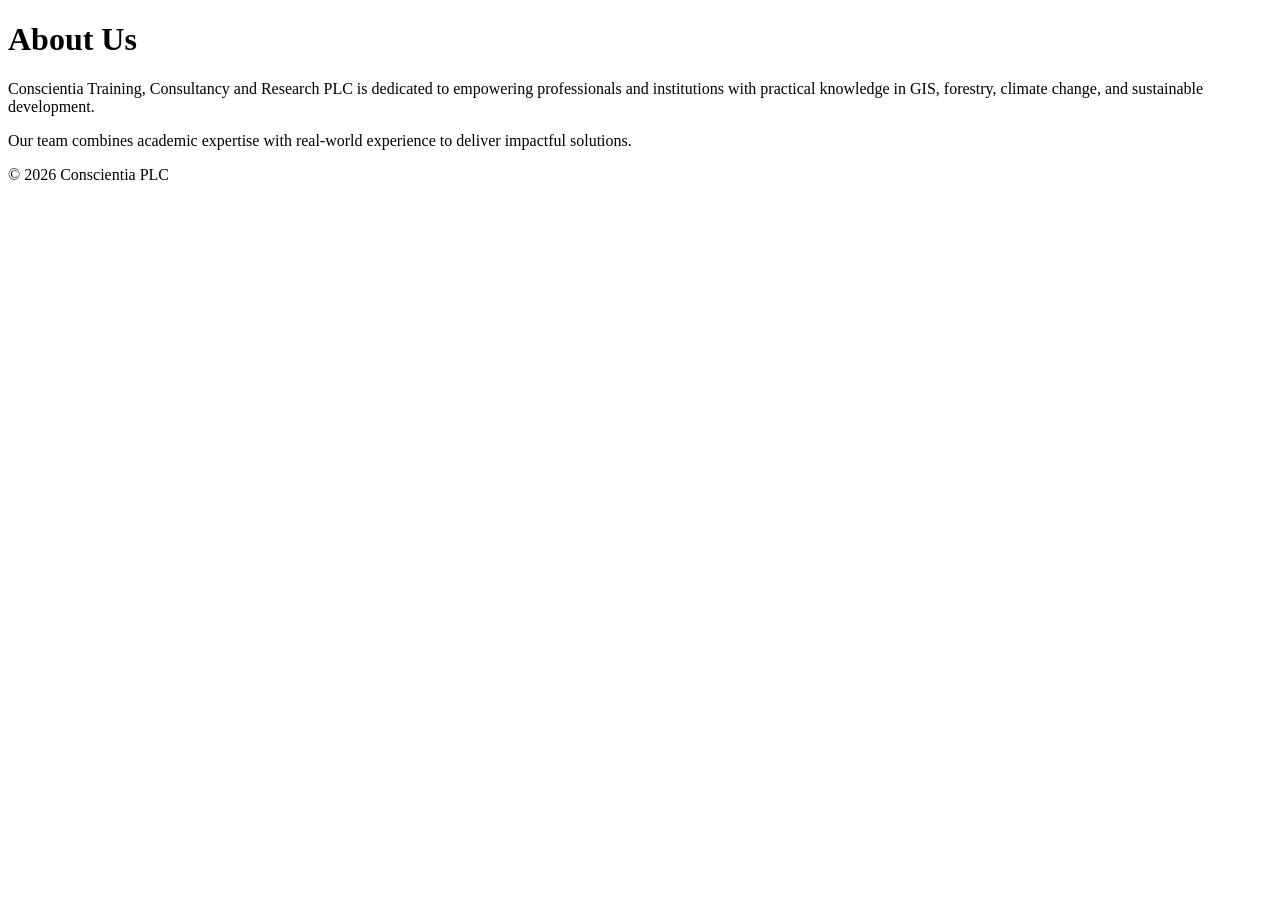
==== about.html @ c1177a12 "Add about.html for company information" ====
<!DOCTYPE html>
<html>
<head>
  <title>About Us - Conscientia</title>
  <link rel="stylesheet" href="style.css">
</head>
<body>
  <header><h1>About Us</h1></header>
  <main>
    <p>Conscientia Training, Consultancy and Research PLC is dedicated to empowering professionals and institutions with practical knowledge in GIS, forestry, climate change, and sustainable development.</p>
    <p>Our team combines academic expertise with real-world experience to deliver impactful solutions.</p>
  </main>
  <footer><p>&copy; 2026 Conscientia PLC</p></footer>
</body>
</html>
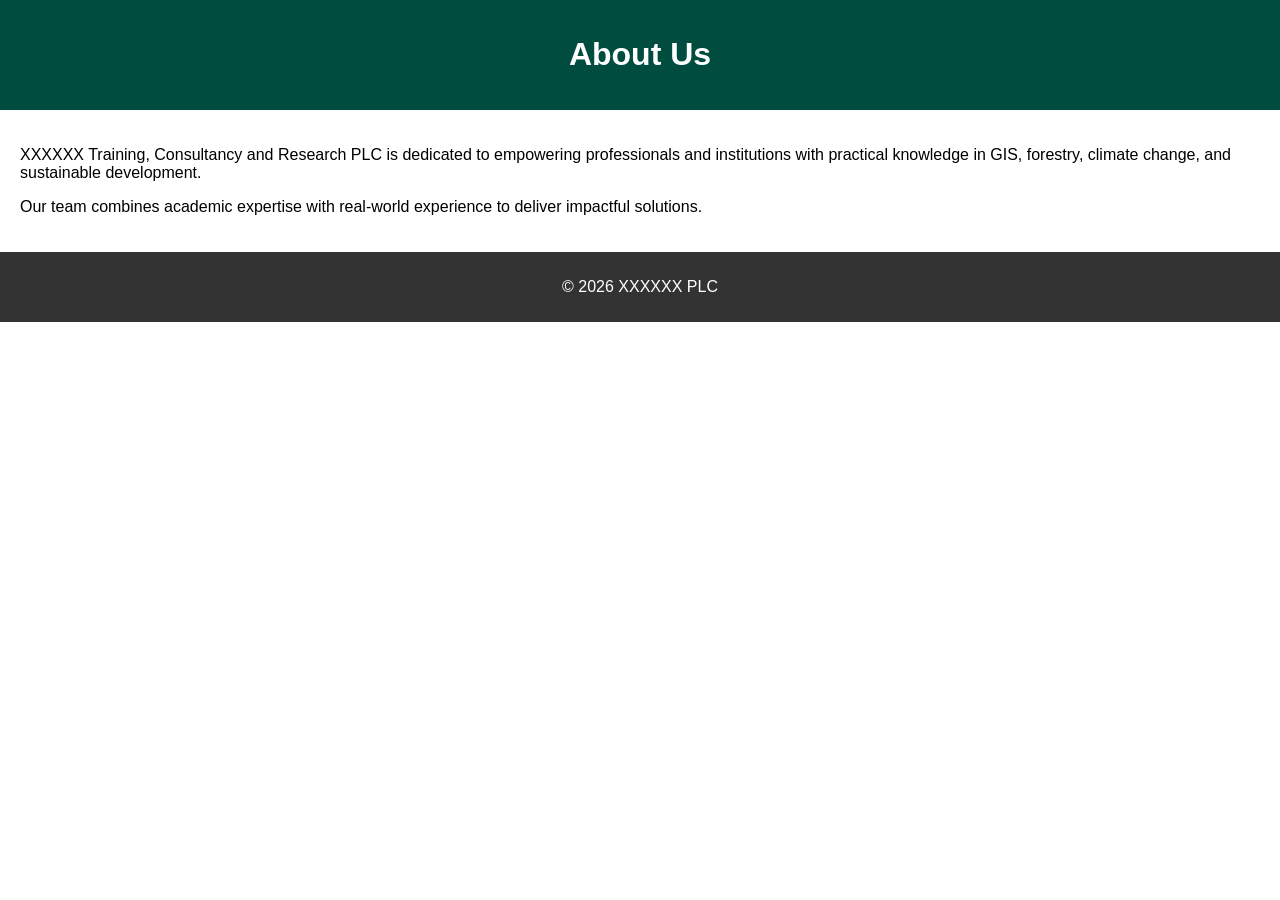
==== commit d7144c7a: "Update about.html" ====
--- a/about.html
+++ b/about.html
@@ -1,15 +1,15 @@
 <!DOCTYPE html>
 <html>
 <head>
-  <title>About Us - Conscientia</title>
+  <title>About Us - XXXXXX </title>
   <link rel="stylesheet" href="style.css">
 </head>
 <body>
   <header><h1>About Us</h1></header>
   <main>
-    <p>Conscientia Training, Consultancy and Research PLC is dedicated to empowering professionals and institutions with practical knowledge in GIS, forestry, climate change, and sustainable development.</p>
+    <p>XXXXXX Training, Consultancy and Research PLC is dedicated to empowering professionals and institutions with practical knowledge in GIS, forestry, climate change, and sustainable development.</p>
     <p>Our team combines academic expertise with real-world experience to deliver impactful solutions.</p>
   </main>
-  <footer><p>&copy; 2026 Conscientia PLC</p></footer>
+  <footer><p>&copy; 2026 XXXXXX  PLC</p></footer>
 </body>
 </html>
--- a/style.css
+++ b/style.css
@@ -0,0 +1,25 @@
+body {
+  font-family: Arial, sans-serif;
+  margin: 0;
+  padding: 0;
+}
+header {
+  background: #004d40;
+  color: white;
+  padding: 15px;
+  text-align: center;
+}
+nav a {
+  color: white;
+  margin: 0 10px;
+  text-decoration: none;
+}
+main {
+  padding: 20px;
+}
+footer {
+  background: #333;
+  color: white;
+  text-align: center;
+  padding: 10px;
+}
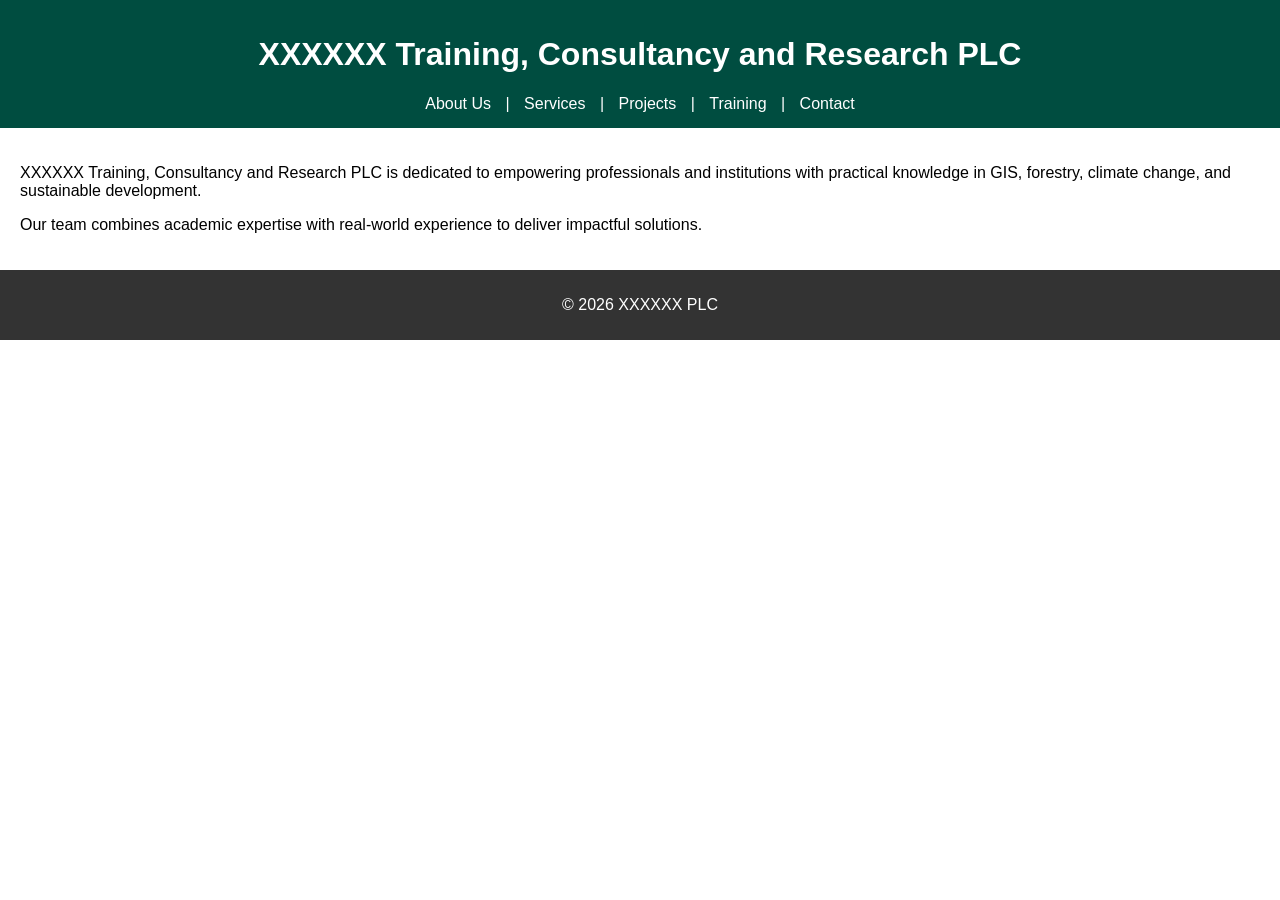
==== commit 601f76a9: "Update about.html" ====
--- a/about.html
+++ b/about.html
@@ -5,7 +5,16 @@
   <link rel="stylesheet" href="style.css">
 </head>
 <body>
-  <header><h1>About Us</h1></header>
+    <header>
+    <h1>XXXXXX Training, Consultancy and Research PLC</h1>
+    <nav>
+      <a href="about.html">About Us</a> |
+      <a href="services.html">Services</a> |
+      <a href="projects.html">Projects</a> |
+      <a href="training.html">Training</a> |
+      <a href="contact.html">Contact</a>
+    </nav>
+  </header>
   <main>
     <p>XXXXXX Training, Consultancy and Research PLC is dedicated to empowering professionals and institutions with practical knowledge in GIS, forestry, climate change, and sustainable development.</p>
     <p>Our team combines academic expertise with real-world experience to deliver impactful solutions.</p>
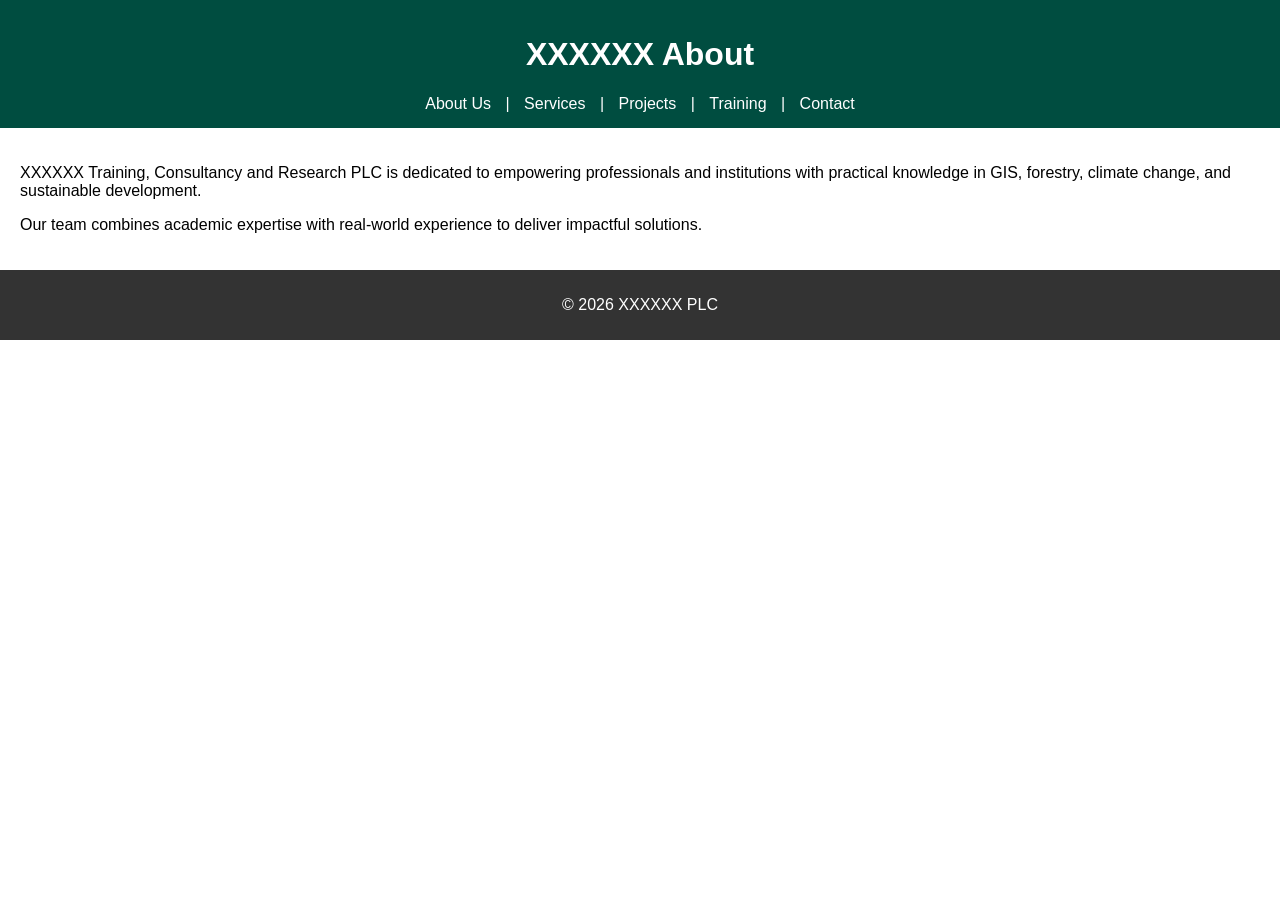
==== commit a196503e: "Update header title in about.html" ====
--- a/about.html
+++ b/about.html
@@ -6,7 +6,7 @@
 </head>
 <body>
     <header>
-    <h1>XXXXXX Training, Consultancy and Research PLC</h1>
+    <h1>XXXXXX About</h1>
     <nav>
       <a href="about.html">About Us</a> |
       <a href="services.html">Services</a> |
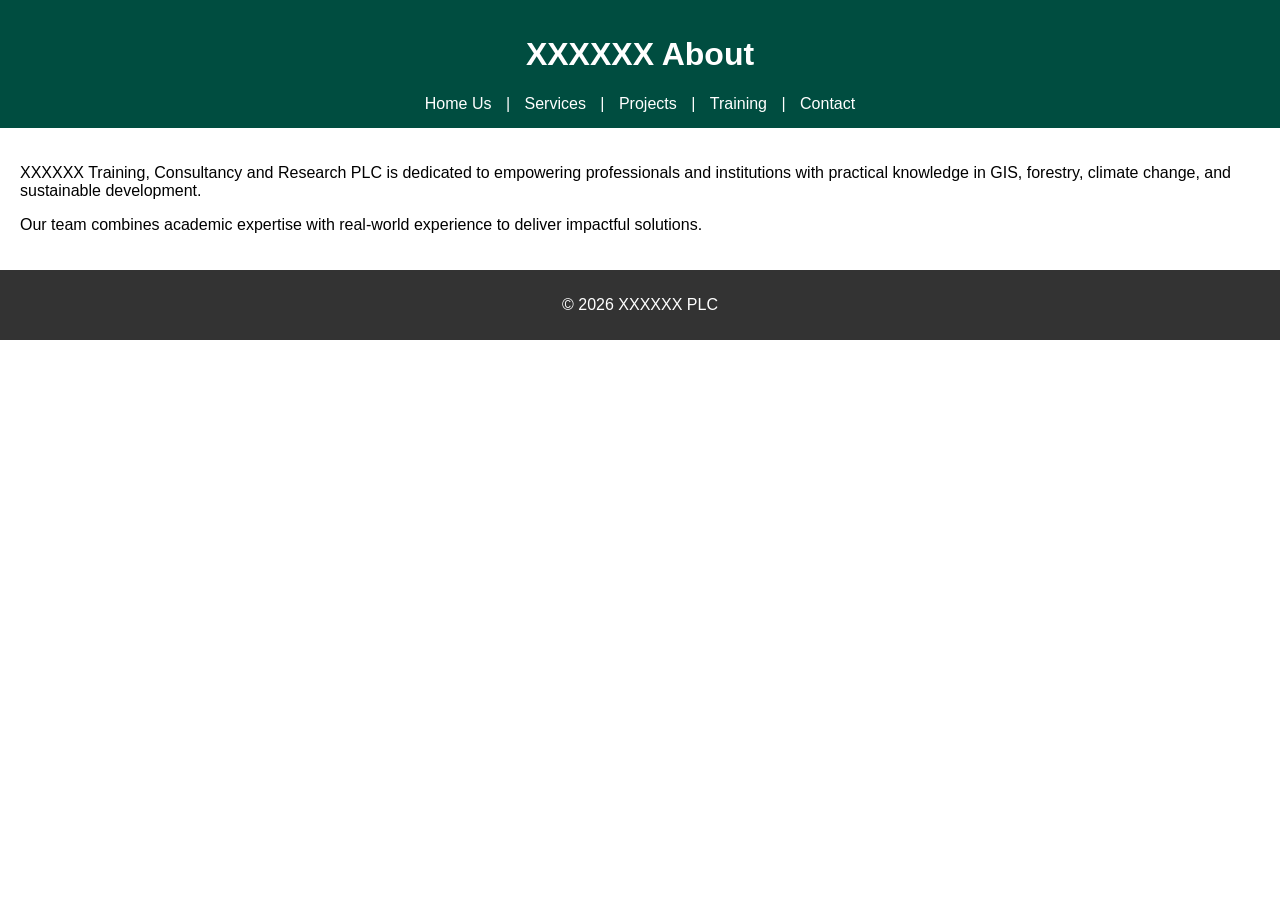
==== commit 25681122: "Update about.html" ====
--- a/about.html
+++ b/about.html
@@ -8,7 +8,7 @@
     <header>
     <h1>XXXXXX About</h1>
     <nav>
-      <a href="about.html">About Us</a> |
+      <a href="index.html">Home Us</a> |
       <a href="services.html">Services</a> |
       <a href="projects.html">Projects</a> |
       <a href="training.html">Training</a> |
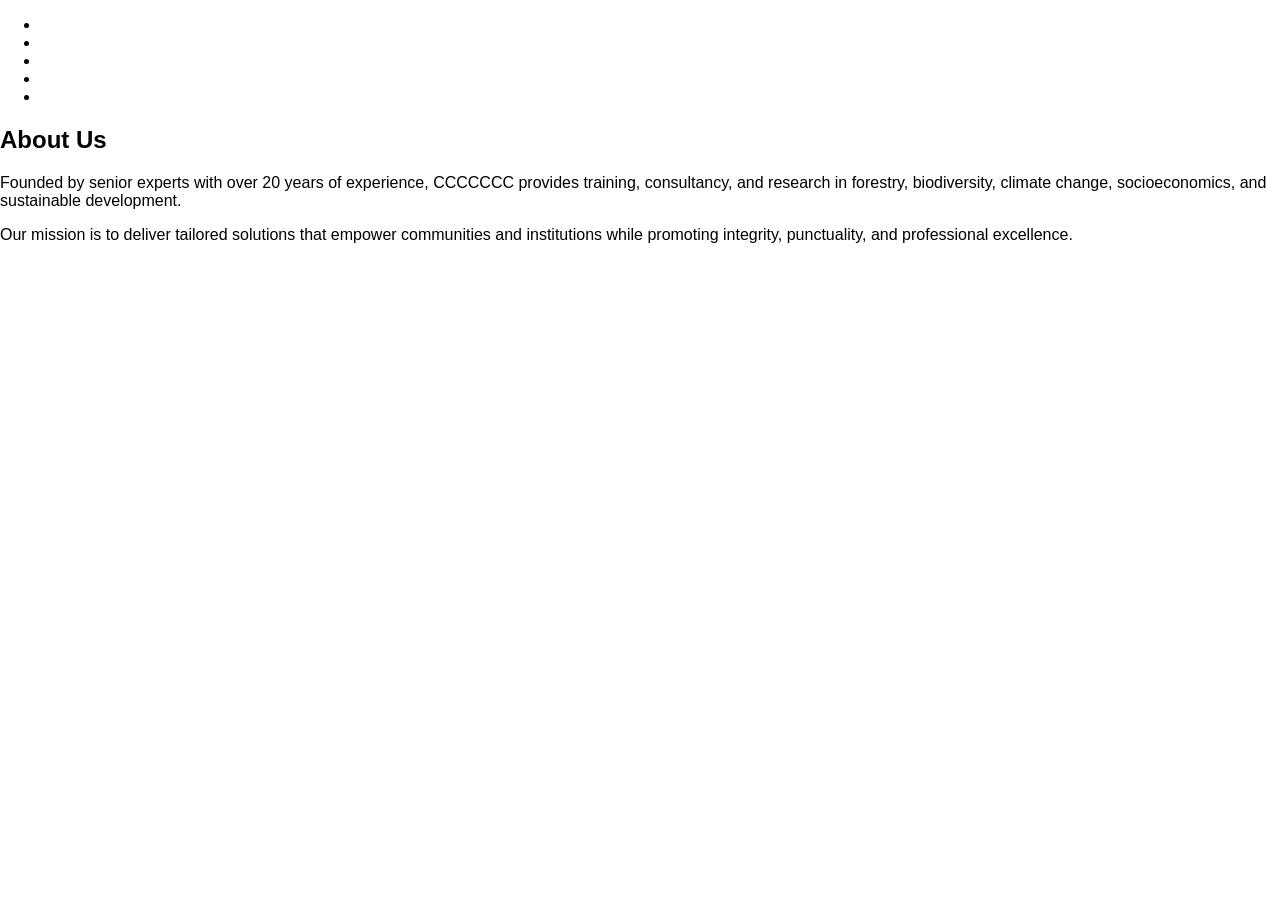
==== commit 5cd0c5a1: "Update about.html" ====
--- a/about.html
+++ b/about.html
@@ -1,24 +1,32 @@
 <!DOCTYPE html>
-<html>
+<html lang="en">
 <head>
-  <title>About Us - XXXXXX </title>
+  <meta charset="UTF-8">
+  <title>CCCCCCC | About Us</title>
   <link rel="stylesheet" href="style.css">
 </head>
 <body>
-    <header>
-    <h1>XXXXXX About</h1>
-    <nav>
-      <a href="index.html">Home Us</a> |
-      <a href="services.html">Services</a> |
-      <a href="projects.html">Projects</a> |
-      <a href="training.html">Training</a> |
-      <a href="contact.html">Contact</a>
-    </nav>
-  </header>
-  <main>
-    <p>XXXXXX Training, Consultancy and Research PLC is dedicated to empowering professionals and institutions with practical knowledge in GIS, forestry, climate change, and sustainable development.</p>
-    <p>Our team combines academic expertise with real-world experience to deliver impactful solutions.</p>
-  </main>
-  <footer><p>&copy; 2026 XXXXXX  PLC</p></footer>
+  <nav>
+    <ul>
+      <li><a href="index.html">Home</a></li>
+      <li><a href="about.html">About</a></li>
+      <li><a href="services.html">Services</a></li>
+      <li><a href="projects.html">Projects</a></li>
+      <li><a href="contact.html">Contact</a></li>
+    </ul>
+  </nav>
+
+  <section id="about">
+    <h2>About Us</h2>
+    <p>
+      Founded by senior experts with over 20 years of experience, CCCCCCC provides
+      training, consultancy, and research in forestry, biodiversity, climate change,
+      socioeconomics, and sustainable development.
+    </p>
+    <p>
+      Our mission is to deliver tailored solutions that empower communities and institutions
+      while promoting integrity, punctuality, and professional excellence.
+    </p>
+  </section>
 </body>
 </html>
